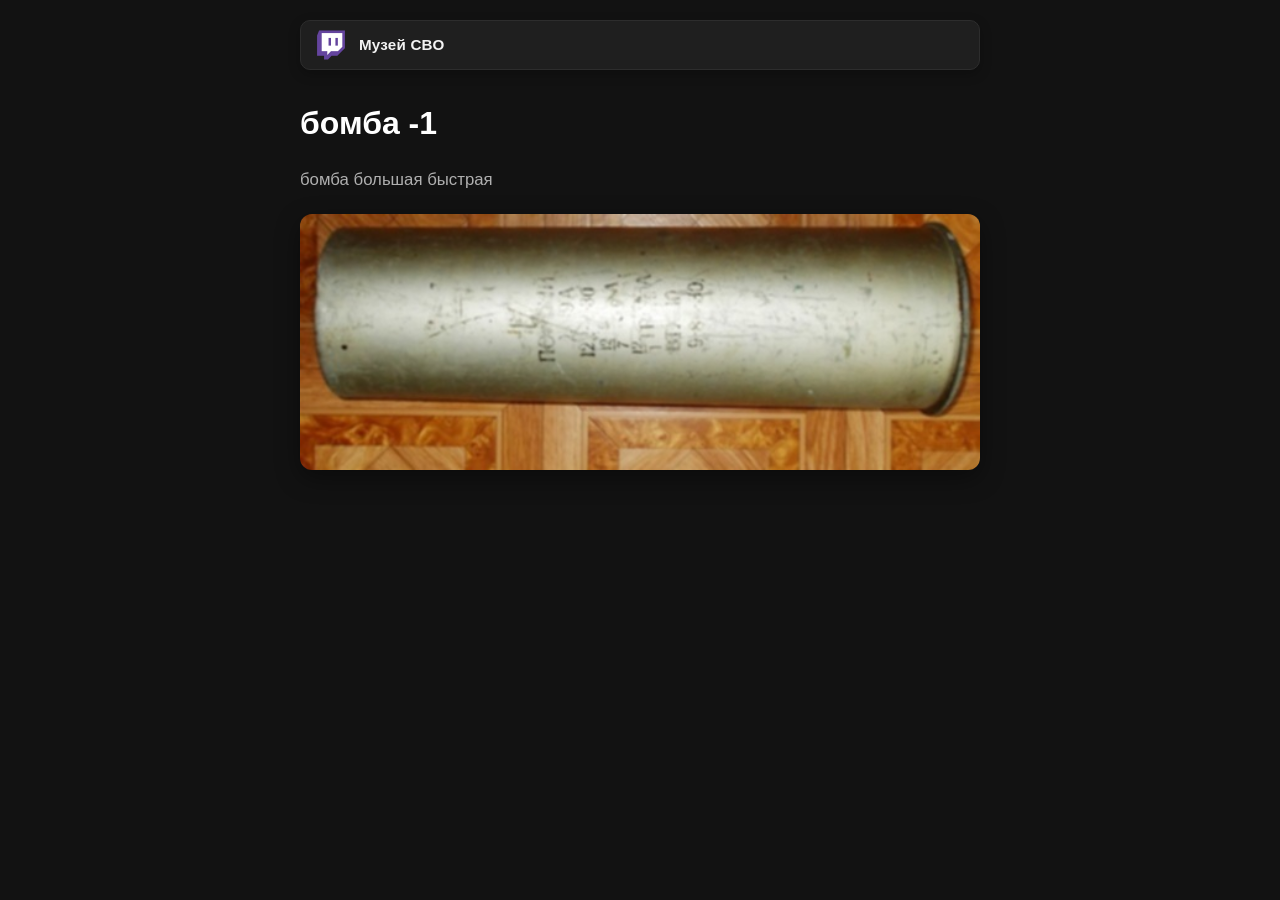
==== page2.html @ 9bf386f4 "Add files via upload" ====
<!DOCTYPE html>
<html lang="ru">
<head>
    <meta charset="UTF-8">
    <meta name="viewport" content="width=device-width, initial-scale=1.0">
    <title>бомба -1</title>
    <link rel="stylesheet" href="style.css">
</head>
<body>

    <main class="container">
        <header class="site-header">
            <img src="images/logo.png" alt="Логотип" class="header-logo">
            <span class="header-title">Музей СВО</span>
        </header>

        <h1>бомба -1</h1>
        <p>бомба большая быстрая</p>
        
        <div class="image-wrapper">
            <img src="images/page2.png" alt="бомба -1">
        </div>
    </main>

</body>
</html>
---- style.css ----
/* Сброс базовых отступов */
* {
    box-sizing: border-box;
    margin: 0;
    padding: 0;
}

body {
    font-family: -apple-system, BlinkMacSystemFont, "Segoe UI", Roboto, Helvetica, Arial, sans-serif;
    background-color: #121212; /* Основной темный фон */
    color: #e0e0e0;
    line-height: 1.6;
    display: flex;
    justify-content: center;
    padding: 20px;
    min-height: 100vh;
}

.container {
    max-width: 680px;
    width: 100%;
}

/* --- ХЭДЭР-ПОЛОСА (Светлее основной темы) --- */
.site-header {
    display: flex;
    align-items: center;
    gap: 12px;
    background-color: #1f1f1f; /* Полоса чуть светлее фона страницы */
    border: 1px solid #2d2d2d;  /* Легкая аккуратная граница */
    padding: 8px 14px;          /* Компактные отступы внутри плашки */
    border-radius: 10px;        /* Скругление углов полосы */
    margin-bottom: 28px;
    box-shadow: 0 4px 12px rgba(0, 0, 0, 0.25); /* Легкая объемная тень */
}

/* Строгий размер логотипа */
.header-logo {
    height: 32px;              /* Фиксированная высота логотипа */
    width: auto;               /* Пропорции сохраняются */
    object-fit: contain;
    pointer-events: none;      /* Некликабельно */
    user-select: none;         /* Нельзя выделить мышью */
}

/* Название рядом с логотипом */
.header-title {
    font-size: 0.95rem;
    font-weight: 600;
    color: #ffffff;
    opacity: 0.95;
    user-select: none;
    letter-spacing: 0.2px;
}

/* --- Основной контент --- */
h1 {
    font-size: 2rem;
    margin-bottom: 18px;
    color: #ffffff;
    font-weight: 700;
}

p {
    font-size: 1.05rem;
    margin-bottom: 20px;
    color: #b0b0b0;
}

.image-wrapper {
    width: 100%;
    margin-top: 16px;
    border-radius: 12px;
    overflow: hidden;
    box-shadow: 0 8px 24px rgba(0, 0, 0, 0.4);
}

.image-wrapper img {
    width: 100%;
    height: auto;
    display: block;
    object-fit: cover;
}
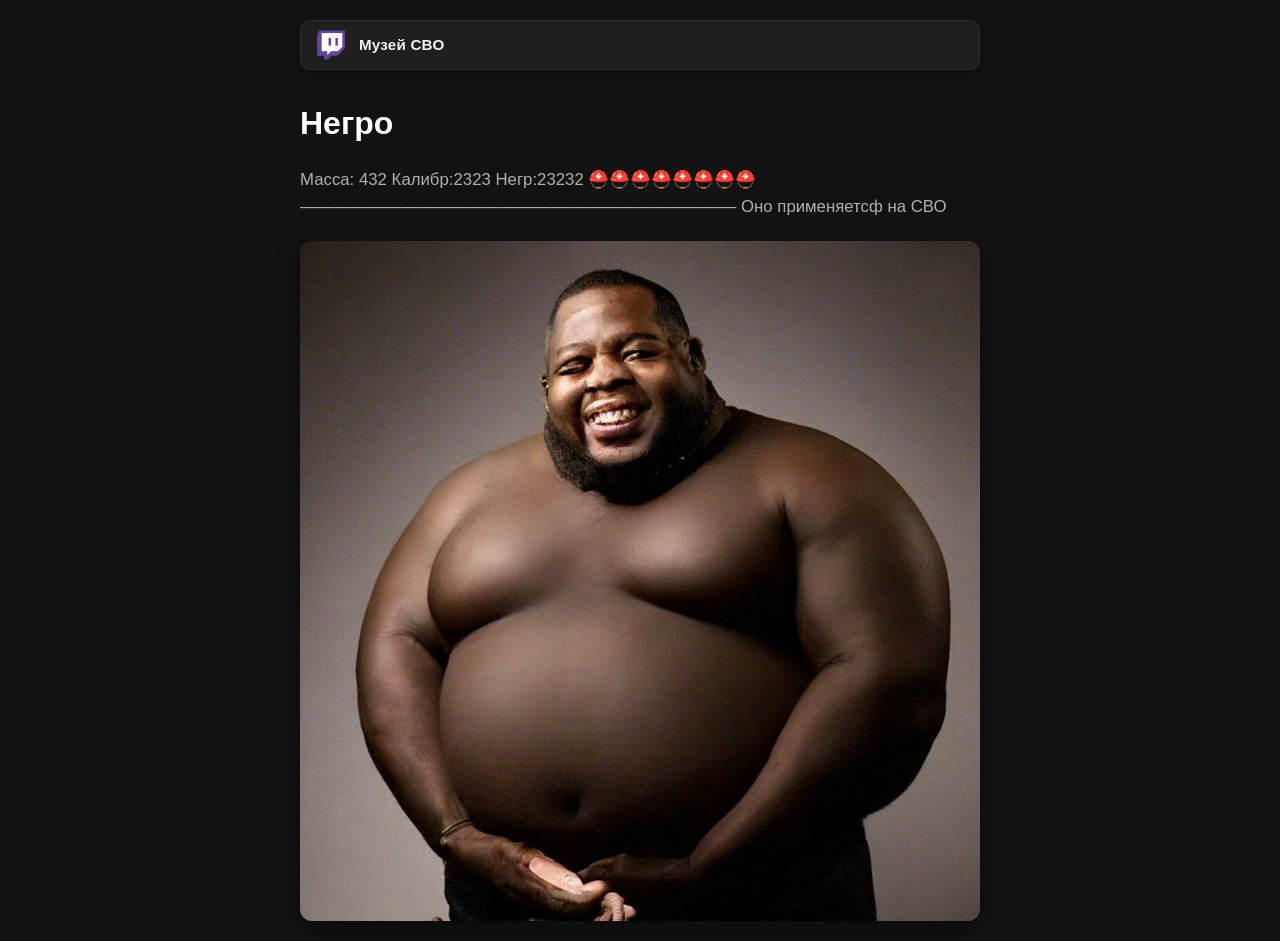
==== commit 988670fc: "Add files via upload" ====
--- a/page2.html
+++ b/page2.html
@@ -3,7 +3,7 @@
 <head>
     <meta charset="UTF-8">
     <meta name="viewport" content="width=device-width, initial-scale=1.0">
-    <title>бомба -1</title>
+    <title>Негро</title>
     <link rel="stylesheet" href="style.css">
 </head>
 <body>
@@ -14,11 +14,16 @@
             <span class="header-title">Музей СВО</span>
         </header>
 
-        <h1>бомба -1</h1>
-        <p>бомба большая быстрая</p>
+        <h1>Негро</h1>
+        <p>Масса: 432
+Калибр:2323
+Негр:23232
+⛑️⛑️⛑️⛑️⛑️⛑️⛑️⛑️
+――――――――――――――――――――――――――
+Оно применяетсф на СВО</p>
         
         <div class="image-wrapper">
-            <img src="images/page2.png" alt="бомба -1">
+            <img src="images/NEGRO.jpg" alt="Негро">
         </div>
     </main>
 
